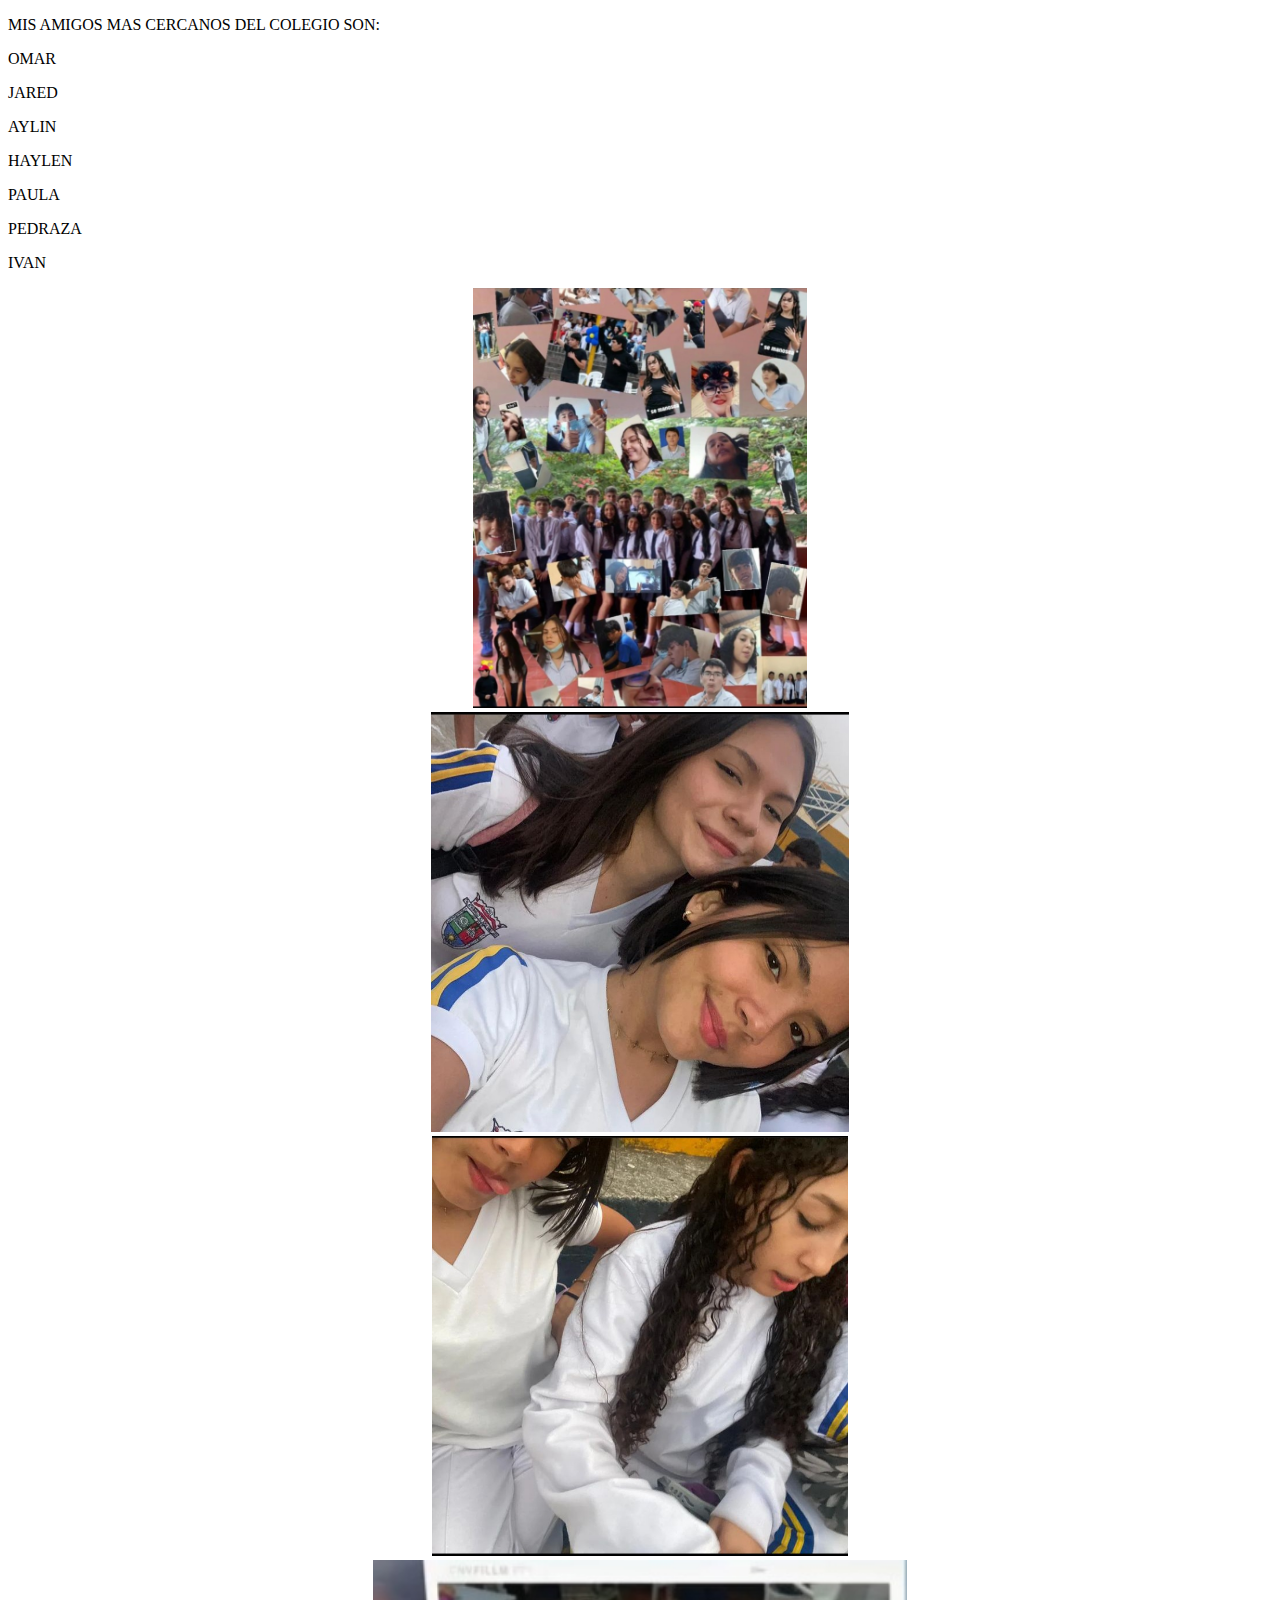
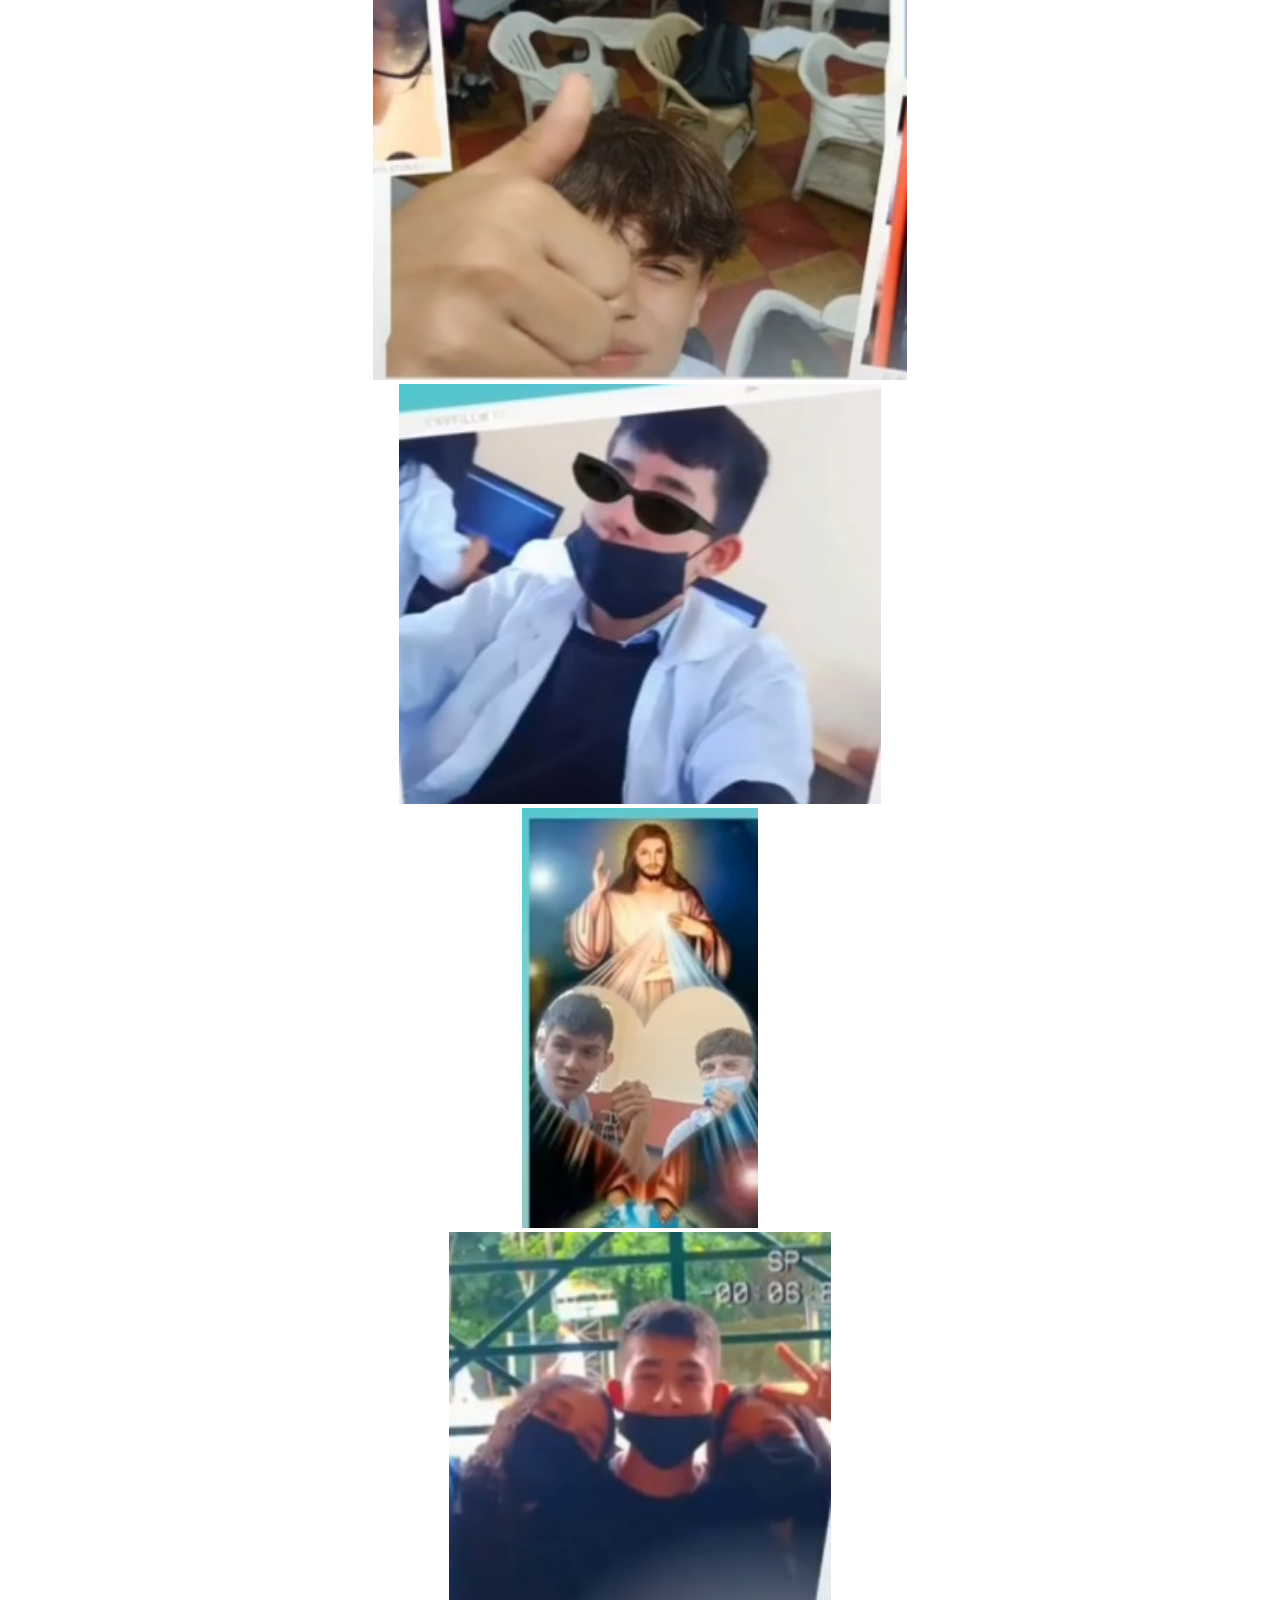
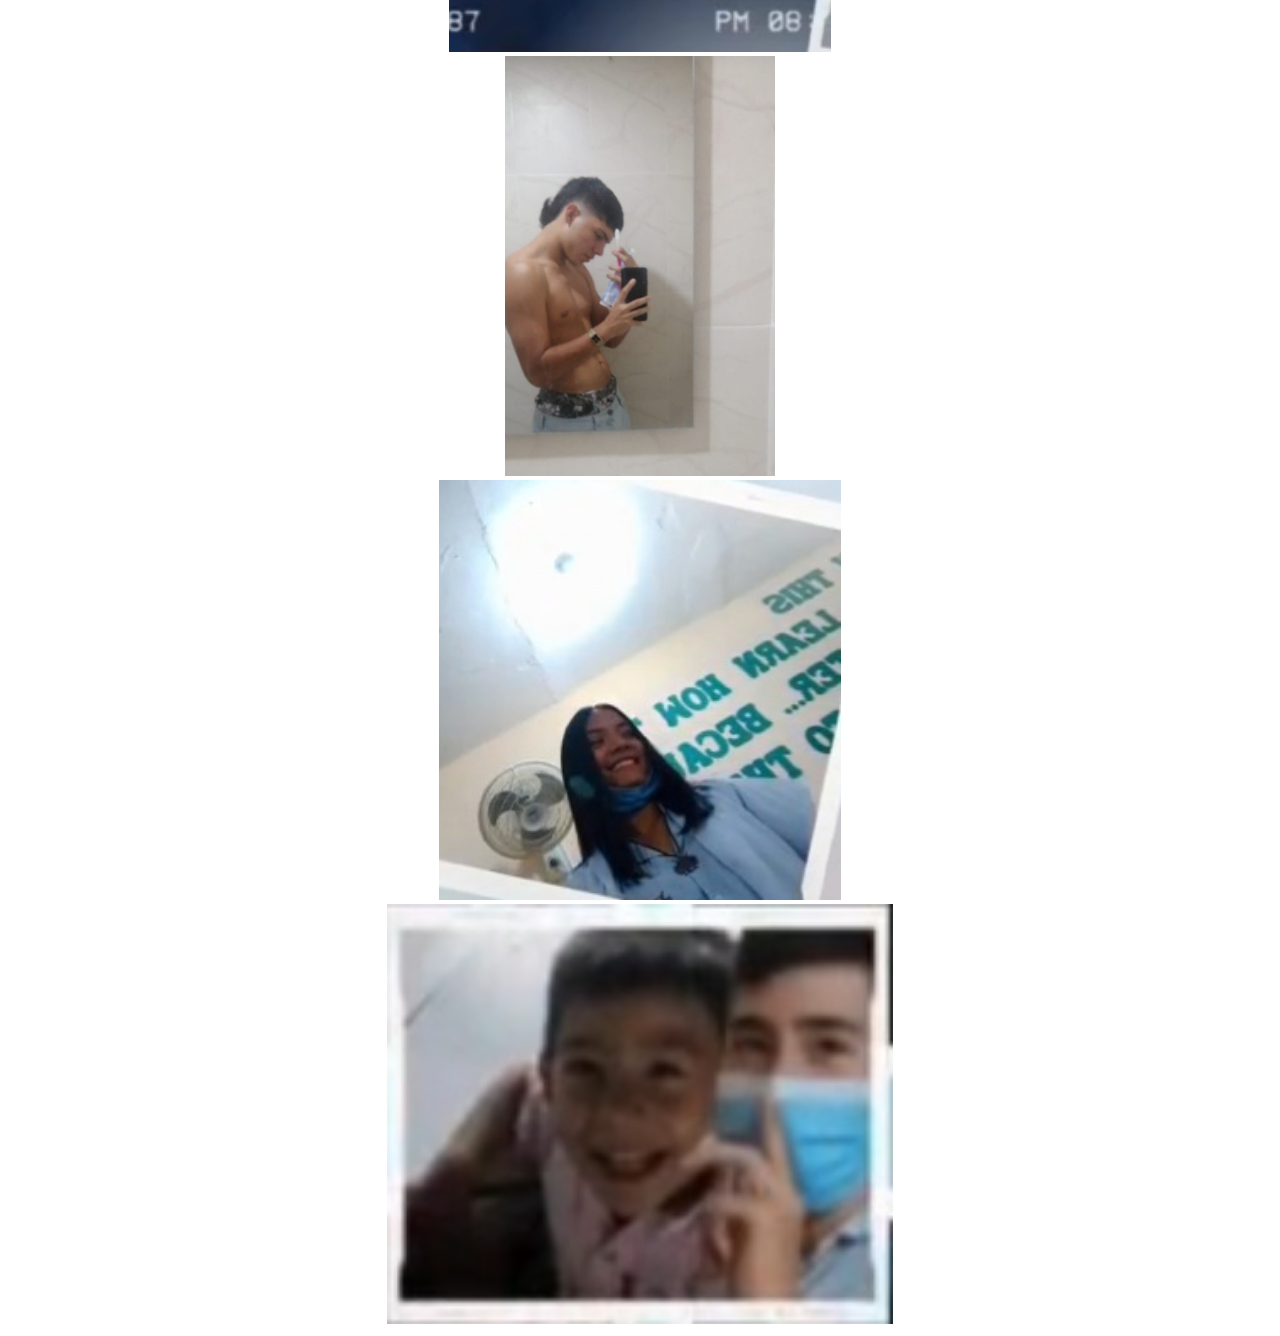
==== amigos.html @ 7cb53d08 "." ====
<!DOCTYPE html>
<html lang="en">
<head>
    <meta charset="UTF-8">
    <meta http-equiv="X-UA-Compatible" content="IE=edge">
    <meta name="viewport" content="width=device-width, initial-scale=1.0">
    <title>Document</title>
</head>
<body>
    <header>

    </header>
    <main>
        <section>
            <article>
            
                <p>MIS AMIGOS MAS CERCANOS DEL COLEGIO SON:</p>
                <P>OMAR</P>
                <P>JARED</P>
                <P>AYLIN</P>
                <P>HAYLEN</P>
                <P>PAULA</P>
                <P>PEDRAZA</P>
                <P>IVAN</P>
                <center><img src="imagen2.jpg" alt="" height="420"></center>
                <center><img src="imagen1.jpg" alt="" height="420"></center>
                <center><img src="imagen3.jpg" alt="" height="420"></center>
                <center><img src="imagen4.jpg" alt="" height="420"></center>
                <center><img src="imagen5.jpg" alt="" height="420"></center>
                <center><img src="imagen6.jpg" alt="" height="420"></center>
                <center><img src="imagen7.jpg" alt="" height="420"></center>
                <center><img src="imagen8.jpg" alt="" height="420"></center>
                <center><img src="imagen9.jpg" alt="" height="420"></center>
                <center><img src="imagen10.jpg" alt="" height="420"></center>
            </article>
        </section>
    </main>
</body>
</html>
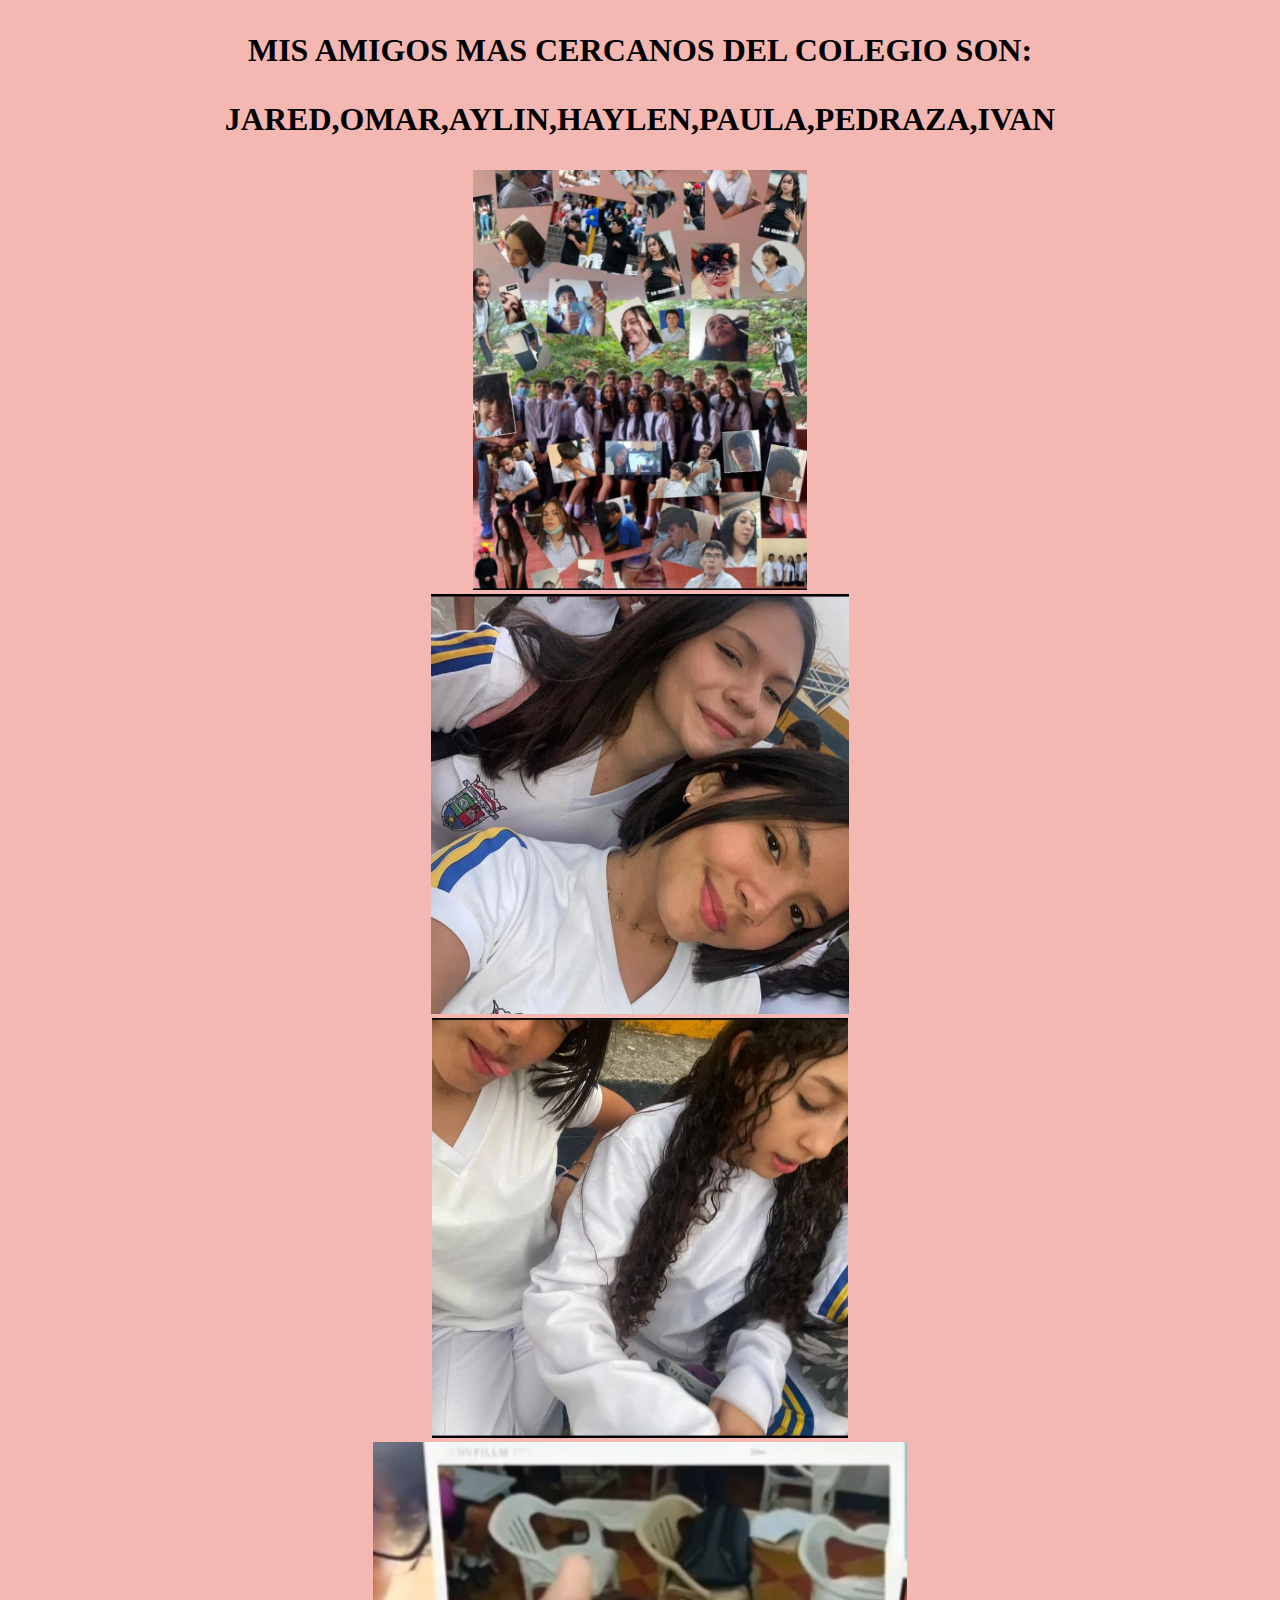
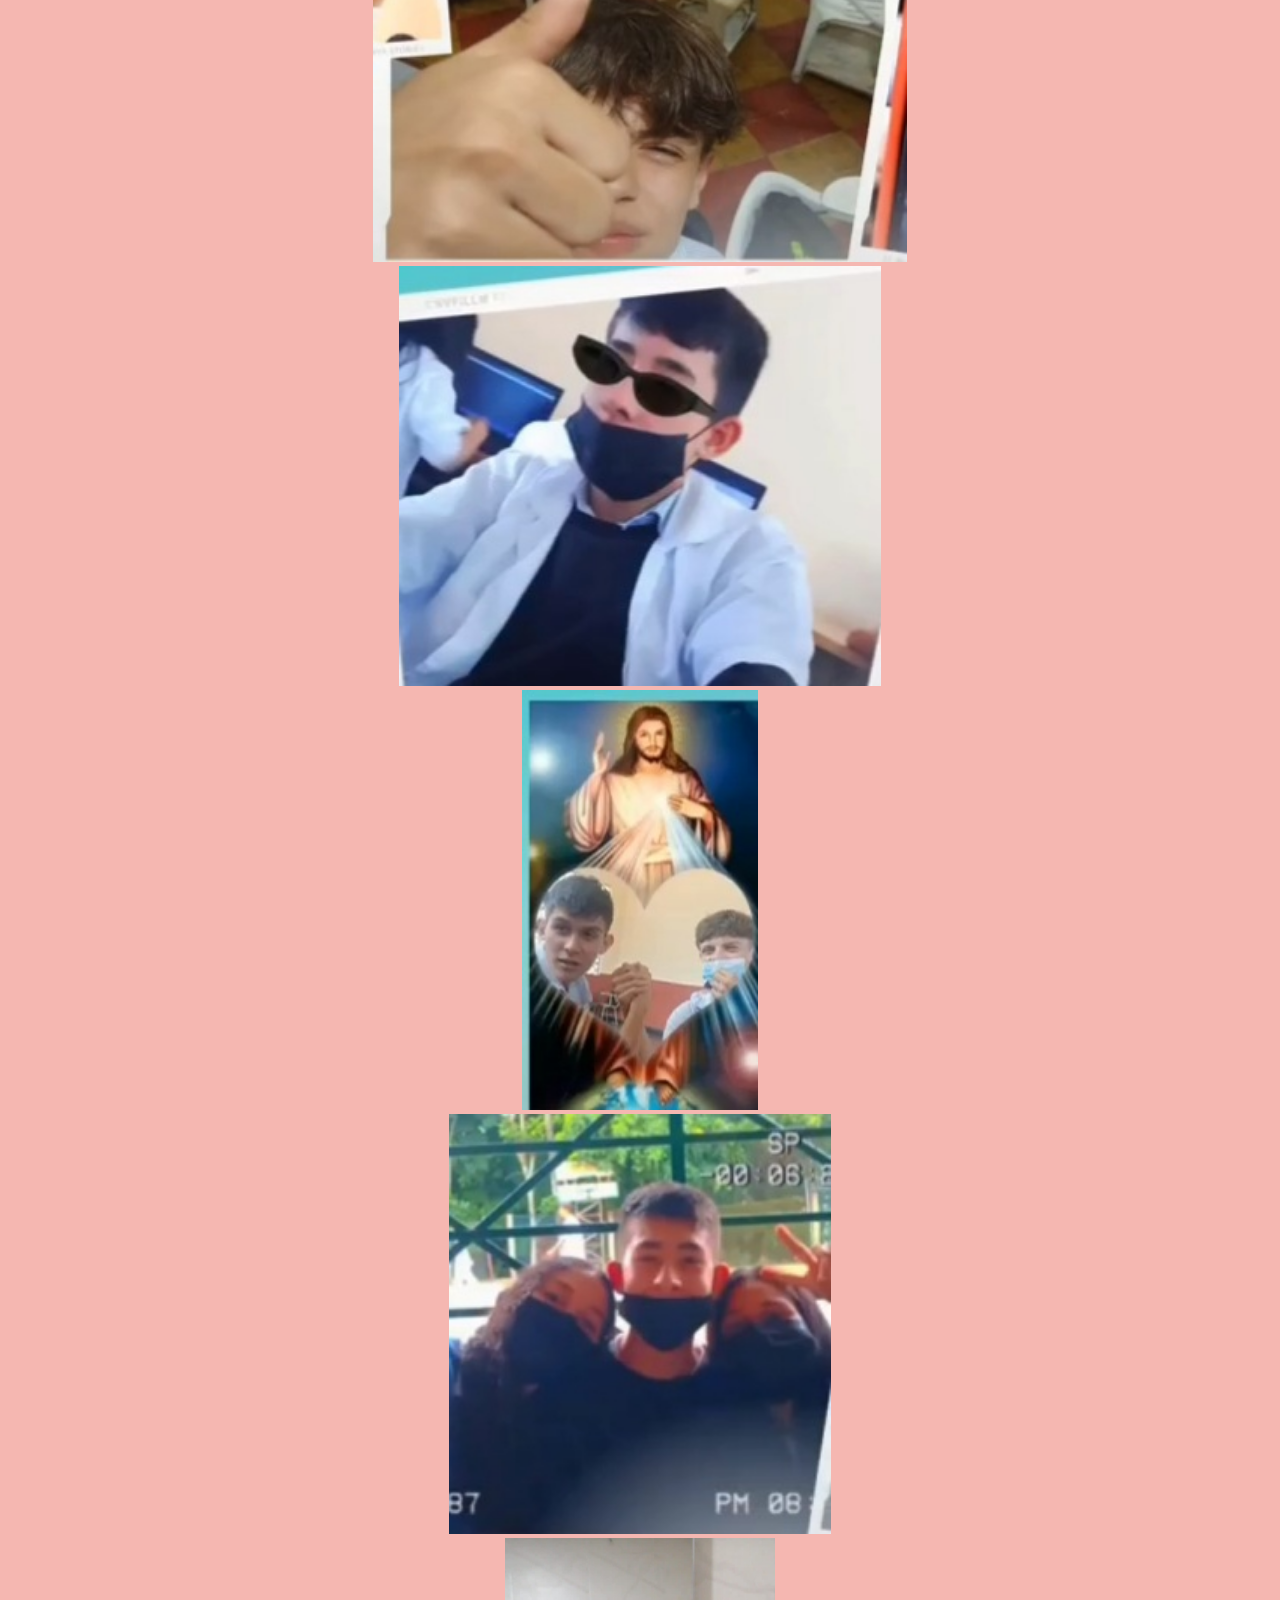
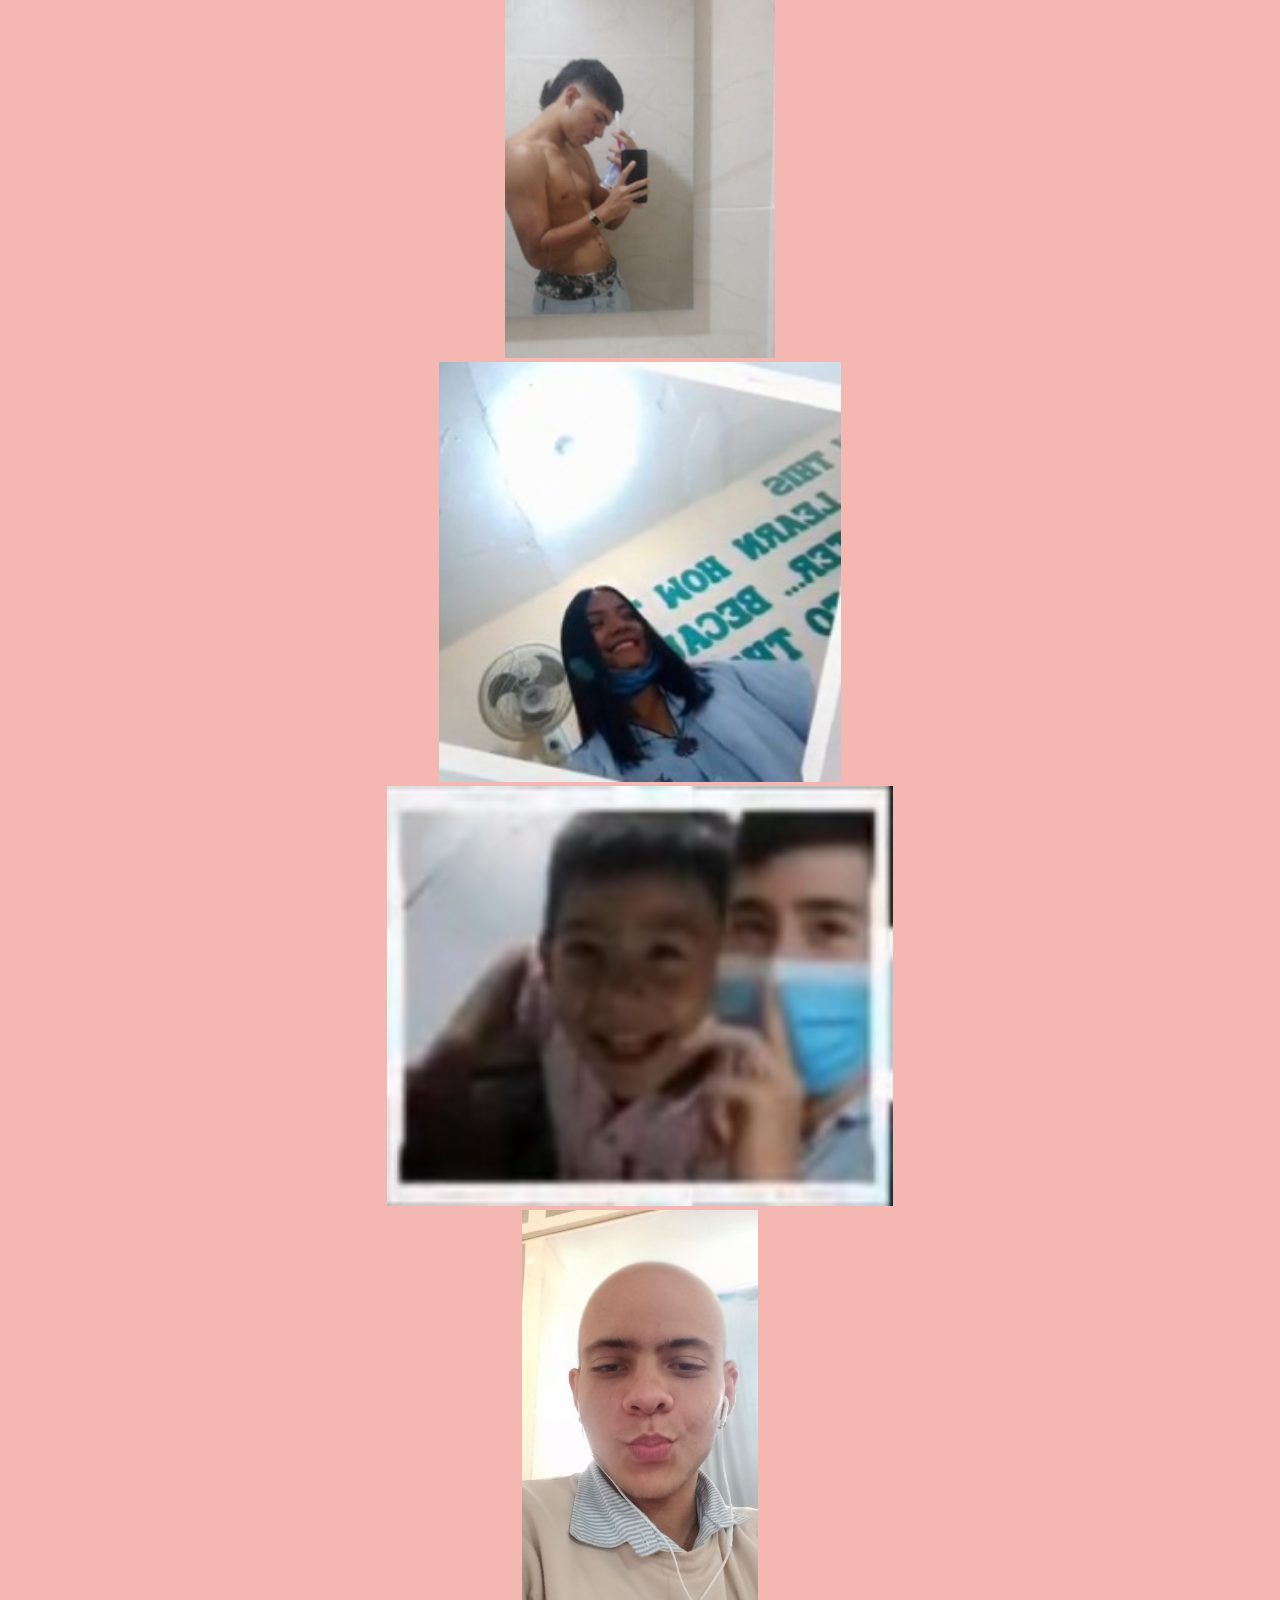
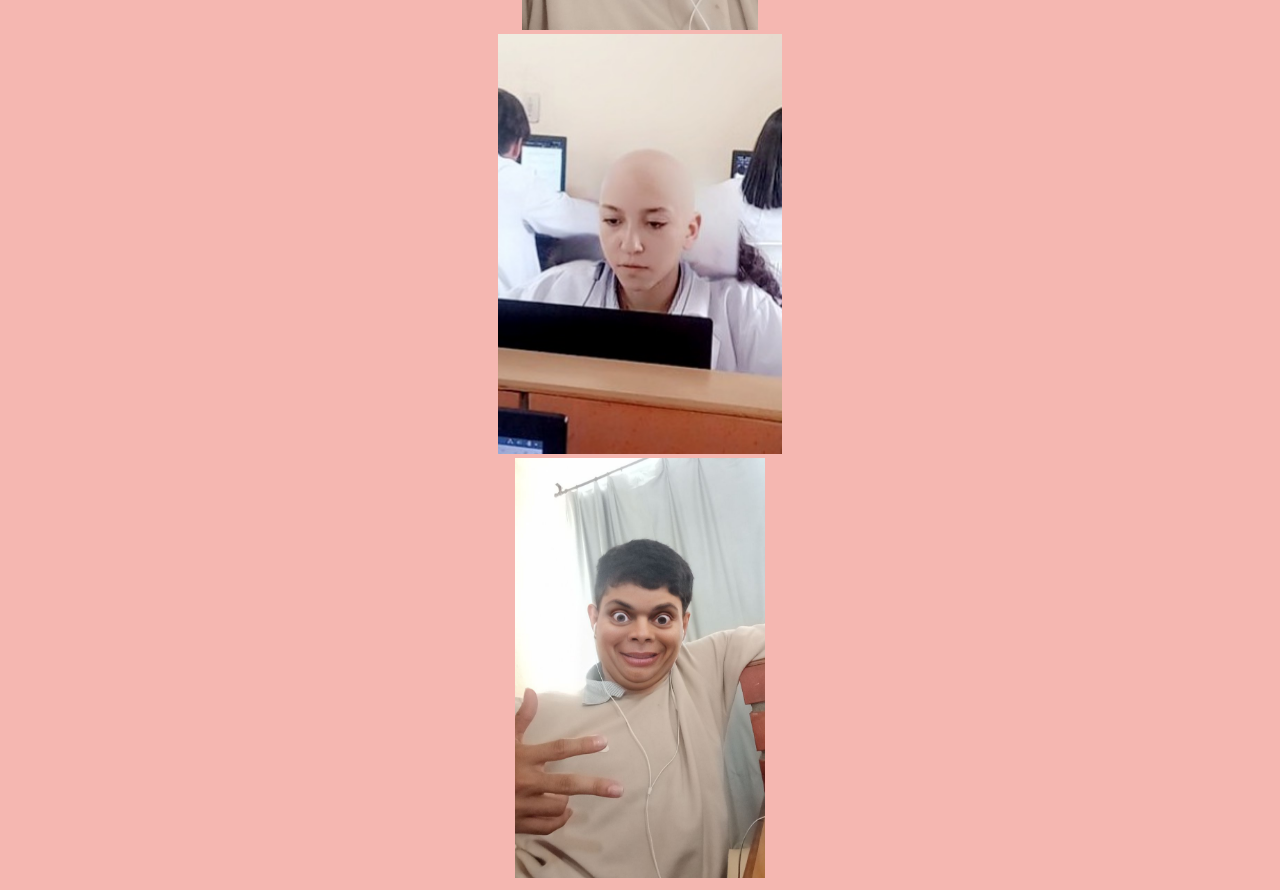
==== commit b950a8b2: "." ====
--- a/amigos.html
+++ b/amigos.html
@@ -6,7 +6,7 @@
     <meta name="viewport" content="width=device-width, initial-scale=1.0">
     <title>Document</title>
 </head>
-<body>
+<body bgcolor="#F5B7B1 ">
     <header>
 
     </header>
@@ -14,24 +14,22 @@
         <section>
             <article>
             
-                <p>MIS AMIGOS MAS CERCANOS DEL COLEGIO SON:</p>
-                <P>OMAR</P>
-                <P>JARED</P>
-                <P>AYLIN</P>
-                <P>HAYLEN</P>
-                <P>PAULA</P>
-                <P>PEDRAZA</P>
-                <P>IVAN</P>
-                <center><img src="imagen2.jpg" alt="" height="420"></center>
-                <center><img src="imagen1.jpg" alt="" height="420"></center>
-                <center><img src="imagen3.jpg" alt="" height="420"></center>
-                <center><img src="imagen4.jpg" alt="" height="420"></center>
-                <center><img src="imagen5.jpg" alt="" height="420"></center>
-                <center><img src="imagen6.jpg" alt="" height="420"></center>
-                <center><img src="imagen7.jpg" alt="" height="420"></center>
-                <center><img src="imagen8.jpg" alt="" height="420"></center>
-                <center><img src="imagen9.jpg" alt="" height="420"></center>
-                <center><img src="imagen10.jpg" alt="" height="420"></center>
+                <center><h1><p>MIS AMIGOS MAS CERCANOS DEL COLEGIO SON:</p></center></h1>
+                
+                <center><P><h1>JARED,OMAR,AYLIN,HAYLEN,PAULA,PEDRAZA,IVAN</P></h1></center>
+                <center><img src="./img/imagen2.jpg" alt="" height="420"></center>
+                <center><img src="./img/imagen1.jpg" alt="" height="420"></center>
+                <center><img src="./img/imagen3.jpg" alt="" height="420"></center>
+                <center><img src="./img/imagen4.jpg" alt="" height="420"></center>
+                <center><img src="./img/imagen5.jpg" alt="" height="420"></center>
+                <center><img src="./img/imagen6.jpg" alt="" height="420"></center>
+                <center><img src="./img/imagen7.jpg" alt="" height="420"></center>
+                <center><img src="./img/imagen8.jpg" alt="" height="420"></center>
+                <center><img src="./img/imagen9.jpg" alt="" height="420"></center>
+                <center><img src="./img/imagen10.jpg" alt="" height="420"></center>
+                <center><img src="./img/imagen11.jpg" alt="" height="420"></center>
+                <center><img src="./img/imagen12.jpg" alt="" height="420"></center>
+                <center><img src="./img/imagen13.jpg" alt="" height="420"></center>
             </article>
         </section>
     </main>
